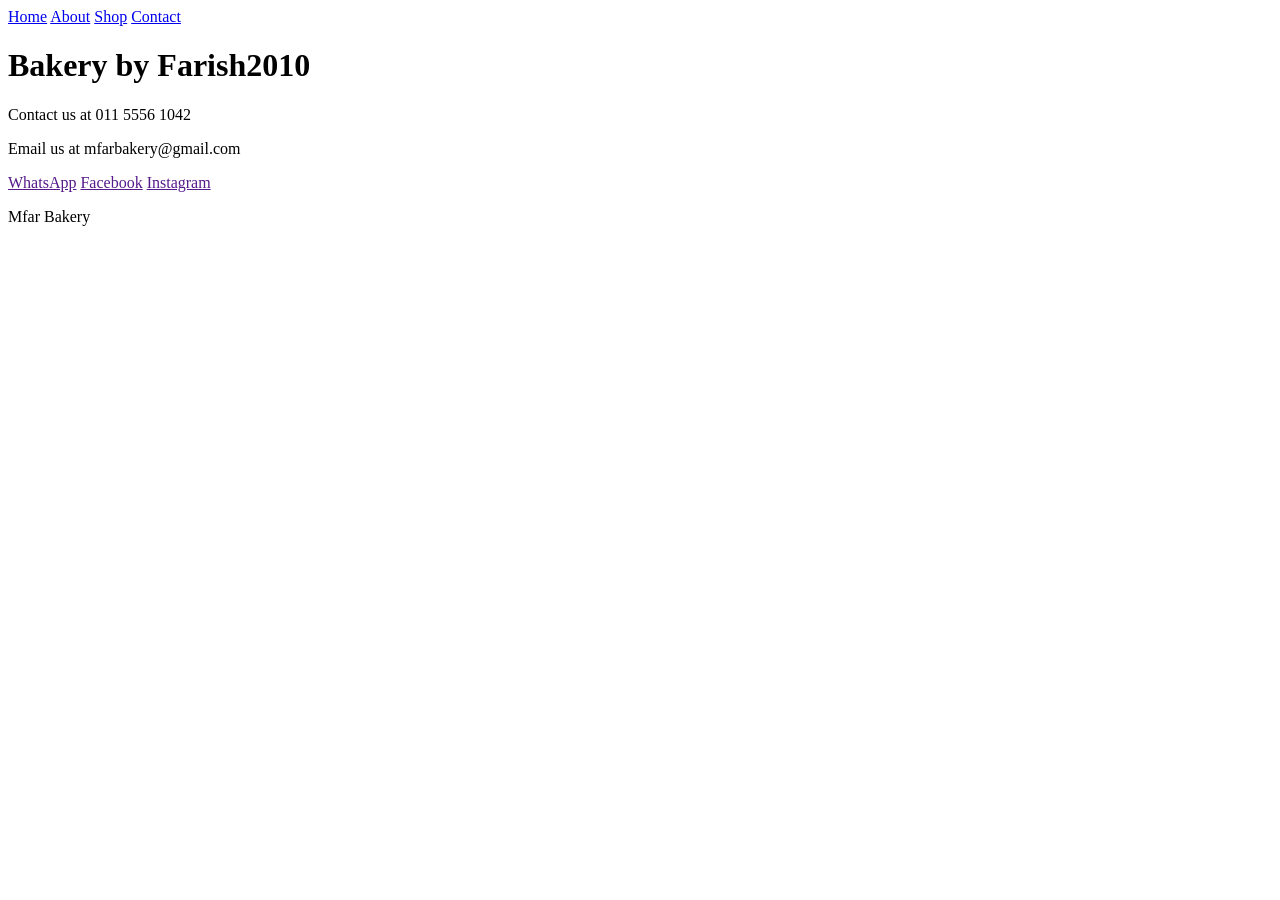
==== index.html @ b6ec931f "Add files via upload" ====
<!DOCTYPE html>
<html lang="en">
<head>
    <meta charset="UTF-8">
    <meta name="viewport" content="width=device-width, initial-scale=1.0">
    <title>Bakery</title>
    <link rel ="stylehsheet" href="style.css">
</head>
<body>
    <header>
        <nav>
            <a href="index.html">Home</a>
            <a href ="about.html">About</a>
            <a href ="shop.html">Shop</a>
            <a href ="shop.html">Contact</a>
        </nav>
    </header>
    <main>
        <h1>Bakery by Farish2010

        </h1>
    </main>
    <footer>
        <p>Contact us at 011 5556 1042  </p>
        <p>Email us at mfarbakery@gmail.com</p>
        <div class="social">
            <a href="">WhatsApp</a>
            <a href="">Facebook</a>
            <a href="">Instagram</a>
        </div>
        <p> Mfar Bakery</p>
    </footer>
</body>
</html>
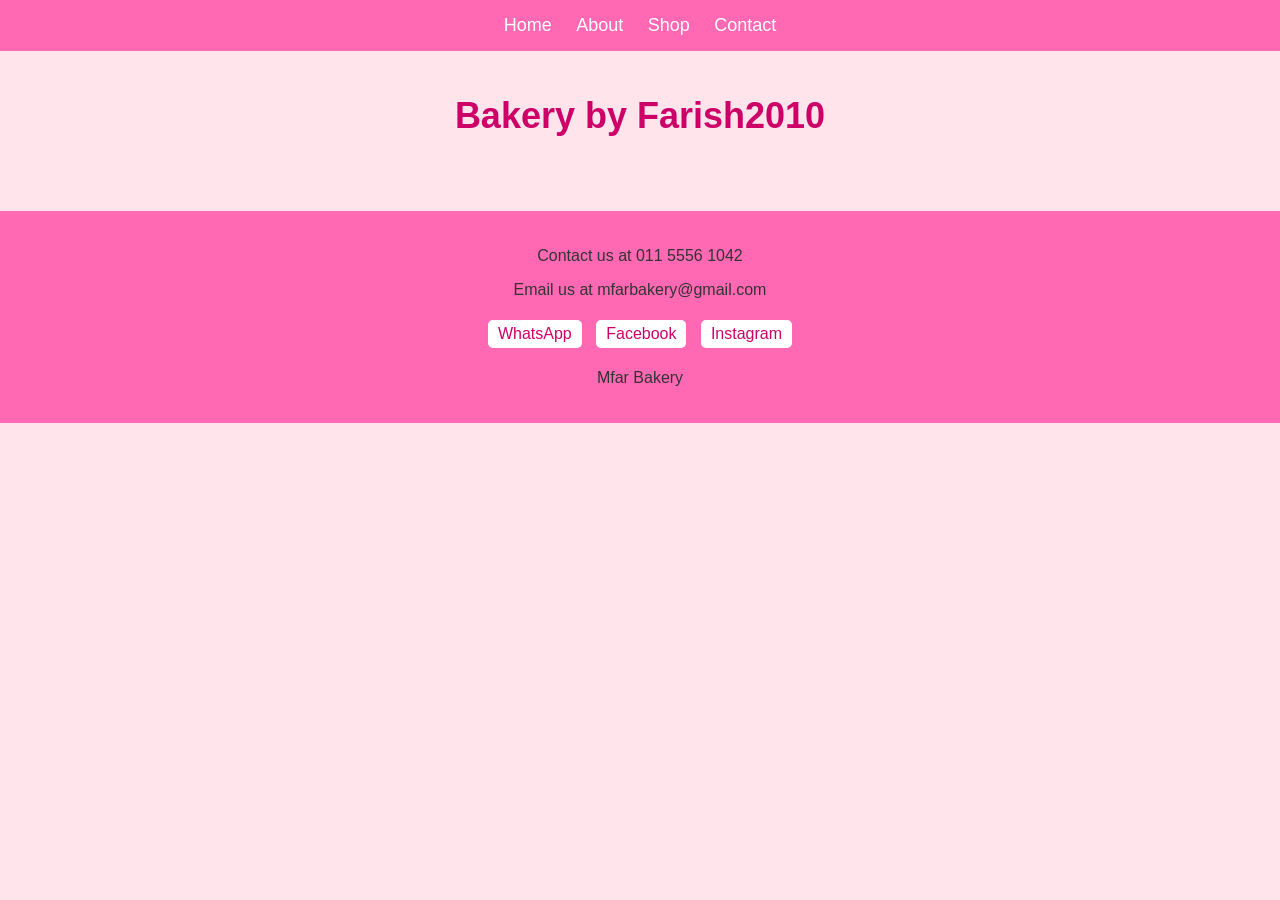
==== commit 3223d466: "Add files via upload" ====
--- a/index.html
+++ b/index.html
@@ -4,7 +4,7 @@
     <meta charset="UTF-8">
     <meta name="viewport" content="width=device-width, initial-scale=1.0">
     <title>Bakery</title>
-    <link rel ="stylehsheet" href="style.css">
+    <link rel="stylesheet" href="style.css">
 </head>
 <body>
     <header>
@@ -12,7 +12,7 @@
             <a href="index.html">Home</a>
             <a href ="about.html">About</a>
             <a href ="shop.html">Shop</a>
-            <a href ="shop.html">Contact</a>
+            <a href="contact.html">Contact</a>
         </nav>
     </header>
     <main>
--- a/style.css
+++ b/style.css
@@ -0,0 +1,78 @@
+body {
+    background-color: #ffe4ec;
+    font-family: Arial, sans-serif;
+    margin: 0;
+    padding: 0;
+    text-align: center;
+}
+
+header {
+    background-color: #ff69b4;
+    padding: 15px;
+}
+
+nav a {
+    color: white;
+    text-decoration: none;
+    margin: 10px;
+    font-size: 18px;
+}
+
+nav a:hover {
+    color: yellow;
+}
+
+h1 {
+    color: #cc0066;
+    font-size: 36px;
+}
+
+main {
+    padding: 20px;
+}
+
+p {
+    color: #333333;
+    font-size: 16px;
+}
+
+footer {
+    background-color: #ff69b4;
+    color: white;
+    padding: 20px;
+    margin-top: 30px;
+}
+
+footer a {
+    color: yellow;
+    margin: 5px;
+    text-decoration: none;
+}
+
+footer a:hover {
+    text-decoration: underline;
+}
+
+.social a {
+    display: inline-block;
+    margin: 5px;
+    background-color: white;
+    color: #cc0066;
+    padding: 5px 10px;
+    border-radius: 5px;
+}
+
+img {
+    width: 200px;
+    height: 200px;
+    border: 3px solid #ff69b4;
+    margin: 10px;
+}
+
+.phone_contact, .email_contact, .social_contact {
+    border: 2px solid #ff69b4;
+    margin: 10px auto;
+    width: 300px;
+    padding: 10px;
+    border-radius: 8px;
+}
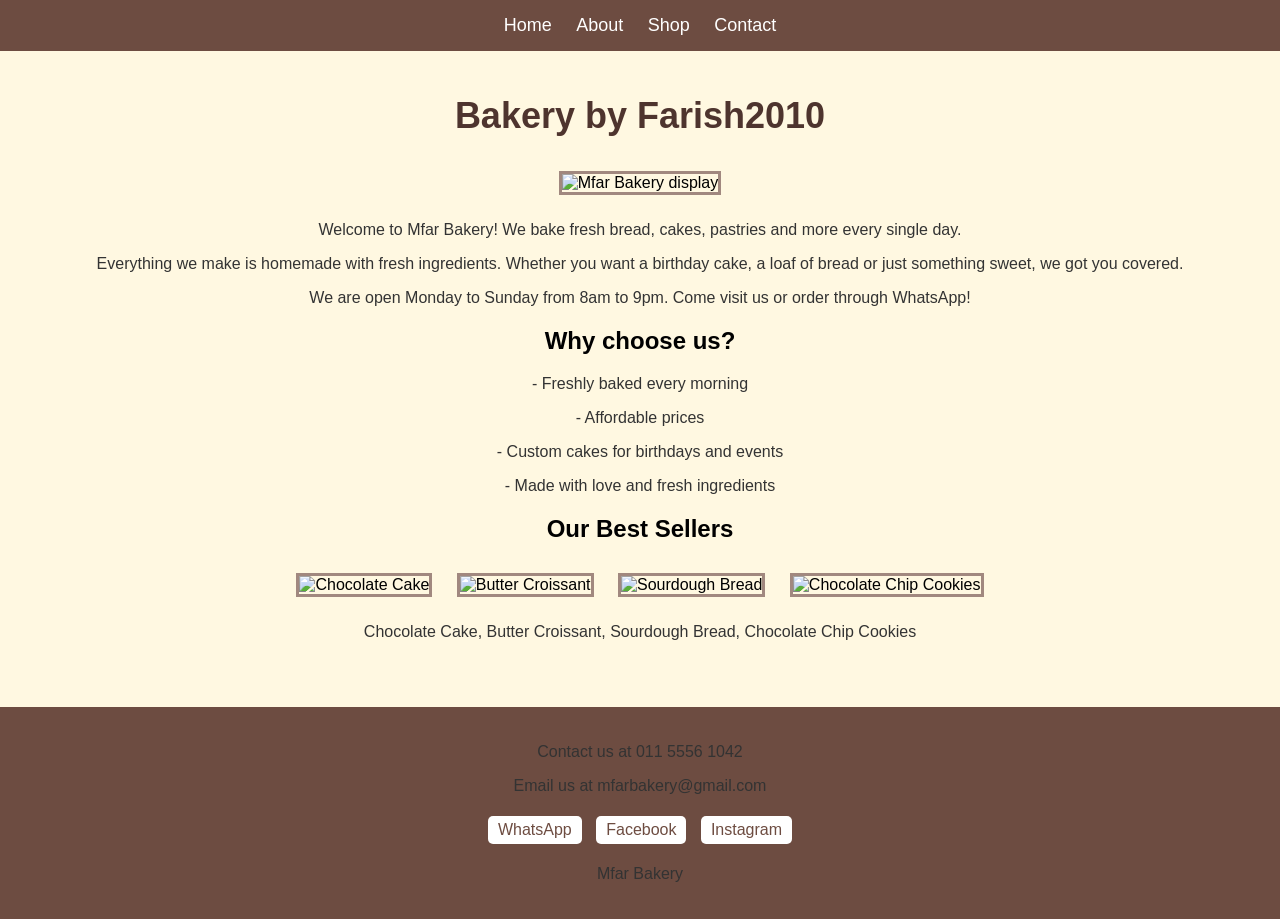
==== commit 605e11e1: "Add files via upload" ====
--- a/index.html
+++ b/index.html
@@ -10,25 +10,46 @@
     <header>
         <nav>
             <a href="index.html">Home</a>
-            <a href ="about.html">About</a>
-            <a href ="shop.html">Shop</a>
+            <a href="about.html">About</a>
+            <a href="shop.html">Shop</a>
             <a href="contact.html">Contact</a>
         </nav>
     </header>
     <main>
-        <h1>Bakery by Farish2010
+        <h1>Bakery by Farish2010</h1>
 
-        </h1>
+        <img src="https://images.unsplash.com/photo-1486427944299-d1955d23e34d?w=600" alt="Mfar Bakery display"/>
+
+        <p>Welcome to Mfar Bakery! We bake fresh bread, cakes, pastries and more every single day.</p>
+
+        <p>Everything we make is homemade with fresh ingredients. Whether you want a birthday cake, a loaf of bread or just something sweet, we got you covered.</p>
+
+        <p>We are open Monday to Sunday from 8am to 9pm. Come visit us or order through WhatsApp!</p>
+
+        <h2>Why choose us?</h2>
+        <p>- Freshly baked every morning</p>
+        <p>- Affordable prices</p>
+        <p>- Custom cakes for birthdays and events</p>
+        <p>- Made with love and fresh ingredients</p>
+
+        <h2>Our Best Sellers</h2>
+
+        <img src="https://images.unsplash.com/photo-1578985545062-69928b1d9587?w=300" alt="Chocolate Cake"/>
+        <img src="https://images.unsplash.com/photo-1555507036-ab1f4038808a?w=300" alt="Butter Croissant"/>
+        <img src="https://images.unsplash.com/photo-1509440159596-0249088772ff?w=300" alt="Sourdough Bread"/>
+        <img src="https://images.unsplash.com/photo-1499636667447-4e63e3e31609?w=300" alt="Chocolate Chip Cookies"/>
+
+        <p>Chocolate Cake, Butter Croissant, Sourdough Bread, Chocolate Chip Cookies</p>
     </main>
     <footer>
-        <p>Contact us at 011 5556 1042  </p>
+        <p>Contact us at 011 5556 1042</p>
         <p>Email us at mfarbakery@gmail.com</p>
         <div class="social">
             <a href="">WhatsApp</a>
             <a href="">Facebook</a>
             <a href="">Instagram</a>
         </div>
-        <p> Mfar Bakery</p>
+        <p>Mfar Bakery</p>
     </footer>
 </body>
 </html>
--- a/style.css
+++ b/style.css
@@ -1,5 +1,5 @@
 body {
-    background-color: #ffe4ec;
+    background-color: #fff8e1;
     font-family: Arial, sans-serif;
     margin: 0;
     padding: 0;
@@ -7,7 +7,7 @@
 }
 
 header {
-    background-color: #ff69b4;
+    background-color: #6d4c41;
     padding: 15px;
 }
 
@@ -19,11 +19,11 @@
 }
 
 nav a:hover {
-    color: yellow;
+    color: #ffe082;
 }
 
 h1 {
-    color: #cc0066;
+    color: #4e342e;
     font-size: 36px;
 }
 
@@ -37,14 +37,14 @@
 }
 
 footer {
-    background-color: #ff69b4;
+    background-color: #6d4c41;
     color: white;
     padding: 20px;
     margin-top: 30px;
 }
 
 footer a {
-    color: yellow;
+    color: #ffe082;
     margin: 5px;
     text-decoration: none;
 }
@@ -57,7 +57,7 @@
     display: inline-block;
     margin: 5px;
     background-color: white;
-    color: #cc0066;
+    color: #6d4c41;
     padding: 5px 10px;
     border-radius: 5px;
 }
@@ -65,12 +65,12 @@
 img {
     width: 200px;
     height: 200px;
-    border: 3px solid #ff69b4;
+    border: 3px solid #a1887f;
     margin: 10px;
 }
 
 .phone_contact, .email_contact, .social_contact {
-    border: 2px solid #ff69b4;
+    border: 2px solid #a1887f;
     margin: 10px auto;
     width: 300px;
     padding: 10px;
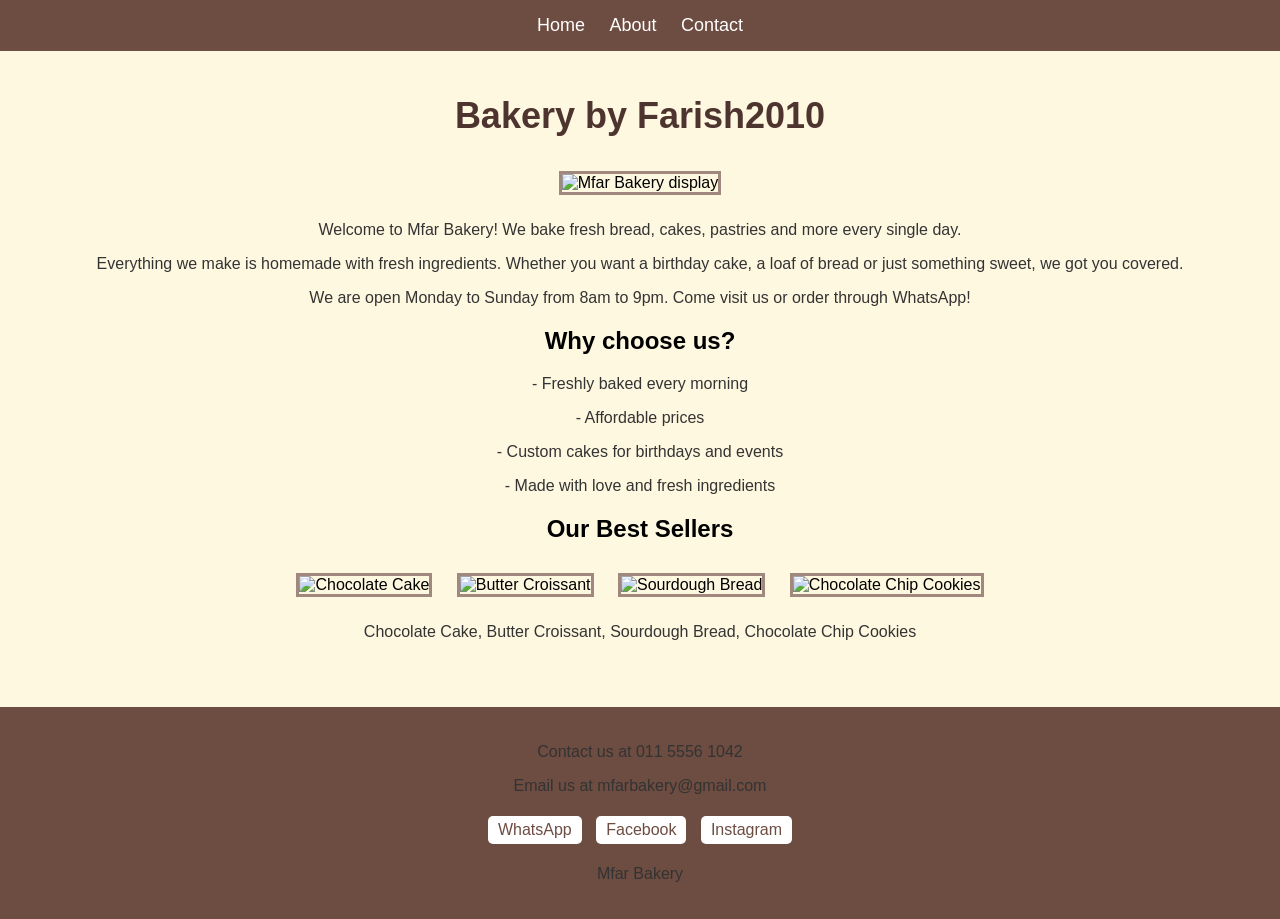
==== commit 27984e0f: "Update index.html" ====
--- a/index.html
+++ b/index.html
@@ -11,7 +11,6 @@
         <nav>
             <a href="index.html">Home</a>
             <a href="about.html">About</a>
-            <a href="shop.html">Shop</a>
             <a href="contact.html">Contact</a>
         </nav>
     </header>
